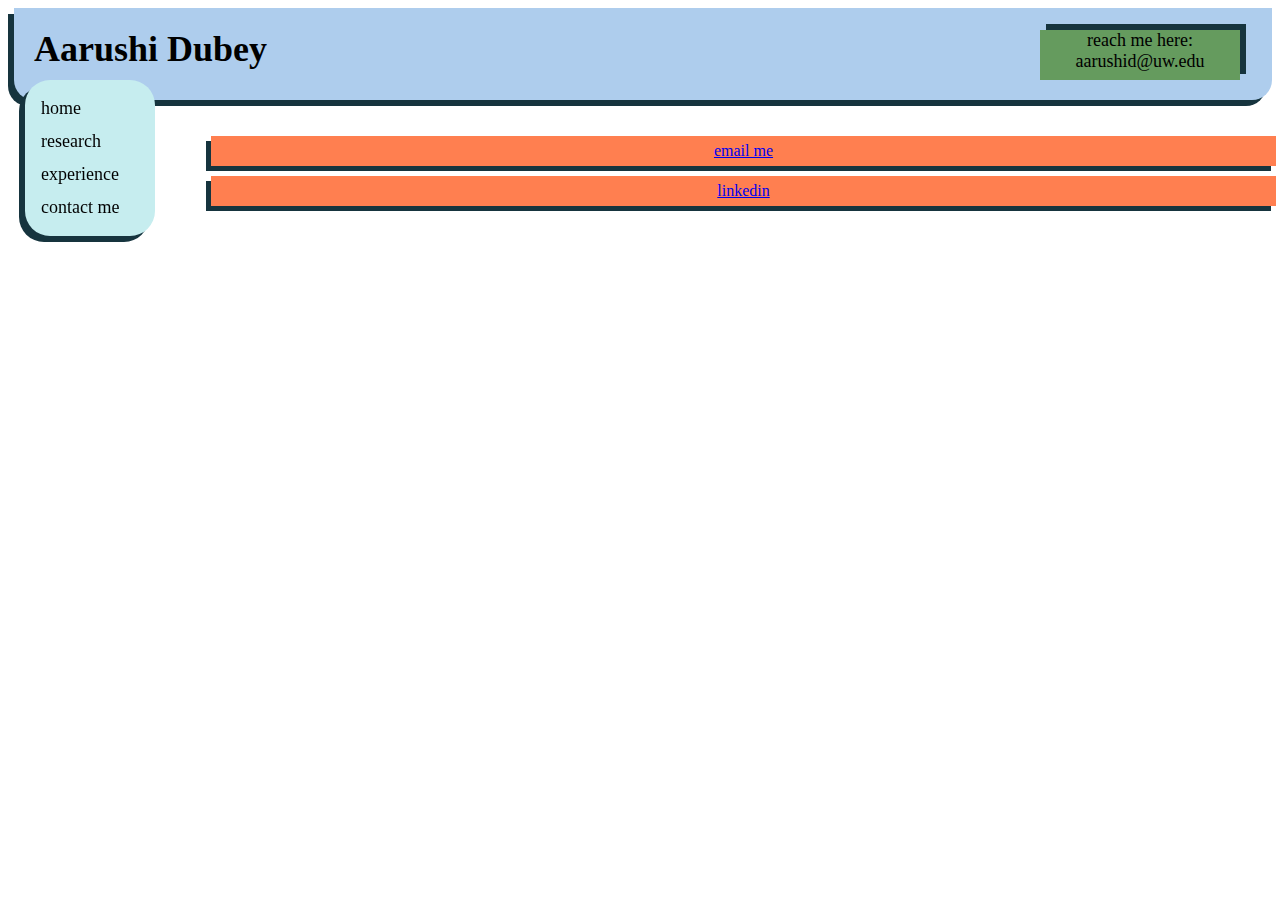
==== html/contact.html @ adbb2292 "sign off" ====
<!DOCTYPE html>
<html lang="en">
<head>
    <meta charset="UTF-8">
    <meta name="viewport" content="width=device-width, initial-scale=1.0">
    <title>Aarushi's Website</title>
    <link rel="stylesheet" href="../style.css">
</head>
<body>

<!-- Side navigation -->
<div class = "sidenav">
    <a href = "../index.html">home</a>
    <a href = "./research.html">research</a>
    <a href = "./experience.html">experience</a>
    <a href = "./contact.html">contact me</a>
</div>
  
<div class = "name">Aarushi Dubey</div>
<div class = "cont">reach me here: <br>aarushid@uw.edu</div>

<div class="main">
<ul style = "list-style-type:none;">
    <li class = "contbut"><a href="mailto:aarushid@uw.edu">email me</a></li>
    <li class= "contbut"><a href="https://www.linkedin.com/in/aarushi-dubey">linkedin</a></li>
</ul>
</div>

</body>
</html>
---- style.css ----
body {
    font-family: Georgia, 'Times New Roman', Times, serif;
}

.name {
    top: 0px;
    margin-left: 6px;
    font-weight: bold;
    font-size: 36px;
    padding: 20px 20px 30px;
    z-index: 0;
    background-color:#aecded; 
    border-bottom-left-radius: 20px;
    border-bottom-right-radius: 20px;
    box-shadow: -6px 6px rgb(22, 52, 62);
}

.cont {
    width: 200px;
    height: 50px;
    right: 40px;
    top: 30px;
    position: absolute;
    font-weight: 400px;
    font-size: 18px;
    z-index: 2;
    background-color: #659B5E;
    /*border-radius: 25px;*/
    box-shadow: 6px -6px rgb(22, 52, 62);
    text-align: center;
}

.sidenav {
    width: 130px;
    position: fixed;
    z-index: 1;
    top: 80px;
    left: 25px;
    background: #C6EDEF;
    overflow-x: hidden;
    padding: 12px 0;
    border-radius: 25px;
    box-shadow: -6px 6px rgb(22, 52, 62);
}

.sidenav a {    /* each element of side bar */
    padding: 6px 8px 6px 16px; 
    text-decoration: none;
    font-size: 18px;
    color: #000000;
    display: block;
    font-weight: 300;
    /*text-align: center;*/
}
  
.sidenav a:hover {
    color: #6B4B3E;
    font-weight: 700;
}

.main {
    margin-left: 155px; /* Same width as the sidebar + left position in px of .sidenav */
    /*font-size: 18px;  Increased text to enable scrolling */
    padding: 20px 8px;
    z-index: 3;
}

@media screen and (max-height: 450px) {
    .sidenav {padding-top: 15px;}
    .sidenav a {font-size: 18px;}
}

@media screen and (max-width: 600px) {
    /*.name {top: calc(100vh - 10px);} */
    .cont {top: 80px; left: 25px; width: 300px; height: 25px; padding: 5px 5px;}
    .cont br {display: none;}
    .sidenav {top: 125px; left: 18px;}
    .intro {margin-left: 0px; margin-top: 17px;}
    .name {padding-top: 15px;}
}



/*ul.exp {
    list-style: none;
} */

/* li.exp2 {
    float: left;
    /*display: inline-block;*/
    /*margin-right: 20px;  add spacing between items  */ 

h2.sub1 {
    width: calc(100vw - 225px); /*300px*/
    position: relative;
    z-index: 1;
    margin-top: 34px;            /*56 + X = padding (top + bottom) of name + name shaddow + space away from name*/
    margin-left: 175px;            /*margin-left of main (150) + space away from sidenav*/
    overflow-x: hidden;
    background: #FCAB64;
    padding: 12px 8px;            /* padding is WITHIN the box of thing */ 
    /*border-radius: 25px; */
    box-shadow: -5px 5px rgb(22, 52, 62);
    text-align: center;
}

h3.sub2 {
    width: calc(100vw - 250px);
    position: relative;
    z-index: 1;
    margin-top: 30px;            /*56 + X = padding (top + bottom) of name + name shaddow + space away from name*/
    margin-left: 175px;            /*margin-left of main (150) + space away from sidenav*/
    overflow-x: hidden;
    background: #C49E85;
    padding: 12px 0;
    border-radius: 15px; 
    box-shadow: -5px 5px rgb(22, 52, 62);
    text-align: center;
}

.intro {
    padding: 0px;
}

ul li.contbut {
    width: calc(100vw - 225px); /*300px*/
    position: relative;
    z-index: 1;
    margin-bottom: 10px;
    background-color: coral;
    box-shadow: -5px 5px rgb(22, 52, 62);
    text-align: center;
    overflow-x: hidden;
    padding: 6px 5px;
}
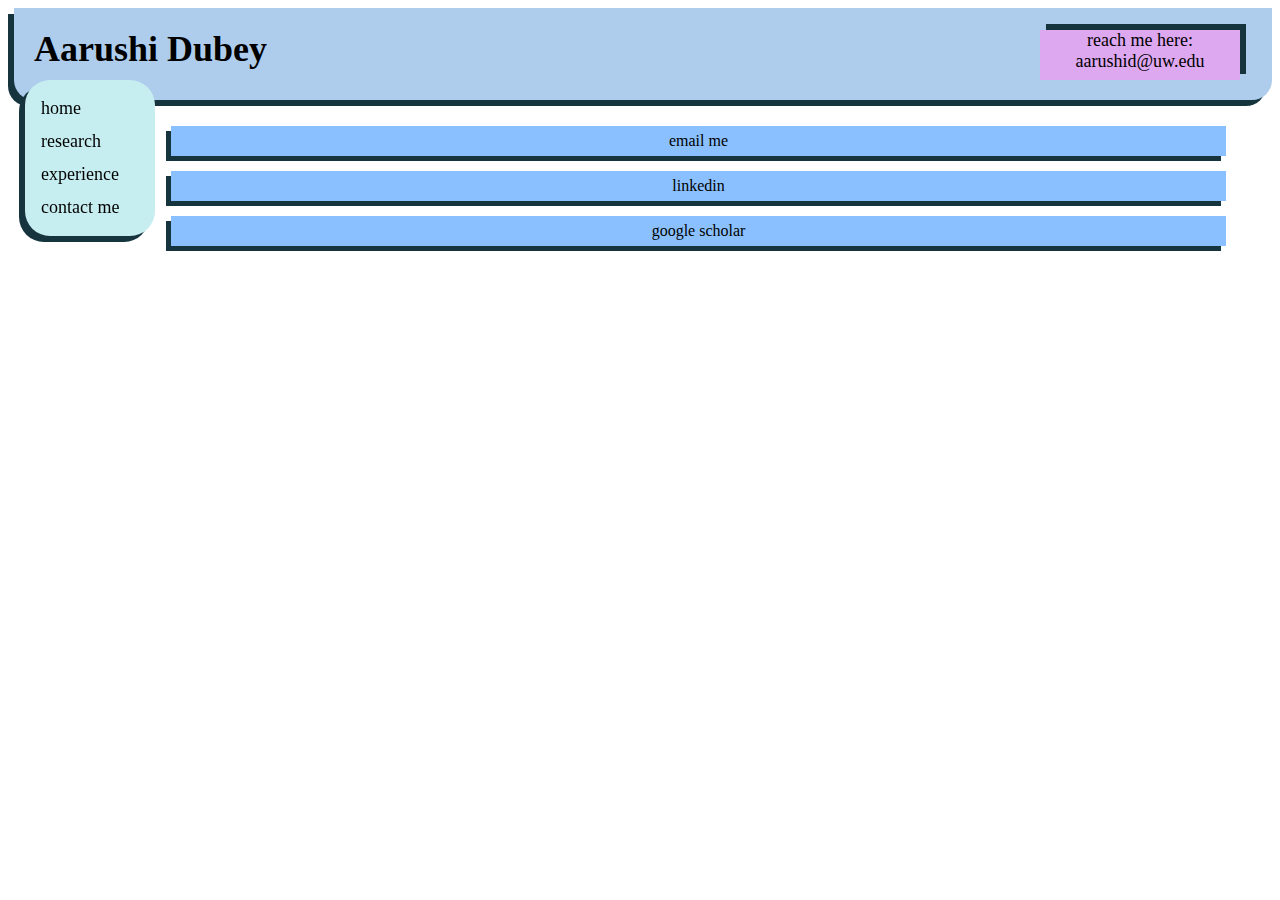
==== commit 48d96139: "wow" ====
--- a/html/contact.html
+++ b/html/contact.html
@@ -20,11 +20,16 @@
 <div class = "cont">reach me here: <br>aarushid@uw.edu</div>
 
 <div class="main">
-<ul style = "list-style-type:none;">
-    <li class = "contbut"><a href="mailto:aarushid@uw.edu">email me</a></li>
-    <li class= "contbut"><a href="https://www.linkedin.com/in/aarushi-dubey">linkedin</a></li>
-</ul>
+    <div class = "contbuts">
+        <a href="mailto:aarushid@uw.edu"><button class = "but">email me</button></a>
+        <a href="https://www.linkedin.com/in/aarushi-dubey"><button class = "but">linkedin</button></a>
+        <a href="https://scholar.google.com/citations?user=NTk82mkAAAAJ&hl=en"><button class = "but">google scholar</button></a>
+    </div>
 </div>
+
+
+
+
 
 </body>
 </html>--- a/style.css
+++ b/style.css
@@ -24,7 +24,7 @@
     font-weight: 400px;
     font-size: 18px;
     z-index: 2;
-    background-color: #659B5E;
+    background-color: #dea8f0;
     /*border-radius: 25px;*/
     box-shadow: 6px -6px rgb(22, 52, 62);
     text-align: center;
@@ -54,7 +54,7 @@
 }
   
 .sidenav a:hover {
-    color: #6B4B3E;
+    color: #51066a;
     font-weight: 700;
 }
 
@@ -77,6 +77,7 @@
     .sidenav {top: 125px; left: 18px;}
     .intro {margin-left: 0px; margin-top: 17px;}
     .name {padding-top: 15px;}
+    button.but {margin-top: 15px;}
 }
 
 
@@ -97,7 +98,7 @@
     margin-top: 34px;            /*56 + X = padding (top + bottom) of name + name shaddow + space away from name*/
     margin-left: 175px;            /*margin-left of main (150) + space away from sidenav*/
     overflow-x: hidden;
-    background: #FCAB64;
+    background: #8acbe9;
     padding: 12px 8px;            /* padding is WITHIN the box of thing */ 
     /*border-radius: 25px; */
     box-shadow: -5px 5px rgb(22, 52, 62);
@@ -111,7 +112,7 @@
     margin-top: 30px;            /*56 + X = padding (top + bottom) of name + name shaddow + space away from name*/
     margin-left: 175px;            /*margin-left of main (150) + space away from sidenav*/
     overflow-x: hidden;
-    background: #C49E85;
+    background: #c5b2f7;
     padding: 12px 0;
     border-radius: 15px; 
     box-shadow: -5px 5px rgb(22, 52, 62);
@@ -122,8 +123,17 @@
     padding: 0px;
 }
 
-ul li.contbut {
+p.contbut { /*unused rn */
     width: calc(100vw - 225px); /*300px*/
+    background: #FCAB64;
+    padding: 6px 5px;            /* padding is WITHIN the box of thing */ 
+    /*border-radius: 25px; */
+    box-shadow: -5px 5px rgb(22, 52, 62);
+    text-align: center;
+    margin-left: 20px; /* 175px of h2 sub1 - 155px of main */
+    /*margin-top: 34px; 
+    margin-right: 20px; 
+    margin-left: 175px;  
     position: relative;
     z-index: 1;
     margin-bottom: 10px;
@@ -131,6 +141,46 @@
     box-shadow: -5px 5px rgb(22, 52, 62);
     text-align: center;
     overflow-x: hidden;
-    padding: 6px 5px;
+    padding: 6px 5px; */
 }
 
+a:link { 
+    text-decoration: none; 
+    color: black;
+}
+
+button.but {
+    width: calc(100vw - 225px); /*300px*/
+    background-color: #8ac0ff;
+    padding: 6px 5px;            /* padding is WITHIN the box of thing */ 
+    /*border-radius: 25px; */
+    box-shadow: -5px 5px rgb(22, 52, 62);
+    text-align: center;
+    /*margin-left: 20px; /* 175px of h2 sub1 - 155px of main */
+    color: black;
+    
+    cursor: pointer;
+    outline: none;
+    border: none;
+    font-family: Georgia, 'Times New Roman', Times, serif;
+    font-size: 16px;
+    margin-bottom: 15px;
+}
+
+button.but:hover {
+    background-color: #7c7eca;
+    box-shadow: -5px 5px rgb(22, 52, 62);
+}
+button.but:focus {
+    background-color: #673e8e;
+    box-shadow: -5px 5px rgb(22, 52, 62);
+}
+button.but:active {
+    background-color: #673e8e;
+    box-shadow: -5px 5px rgb(22, 52, 62);
+    transform: translateY(4px);
+}
+
+.contbuts {
+    margin-top: 6px;
+}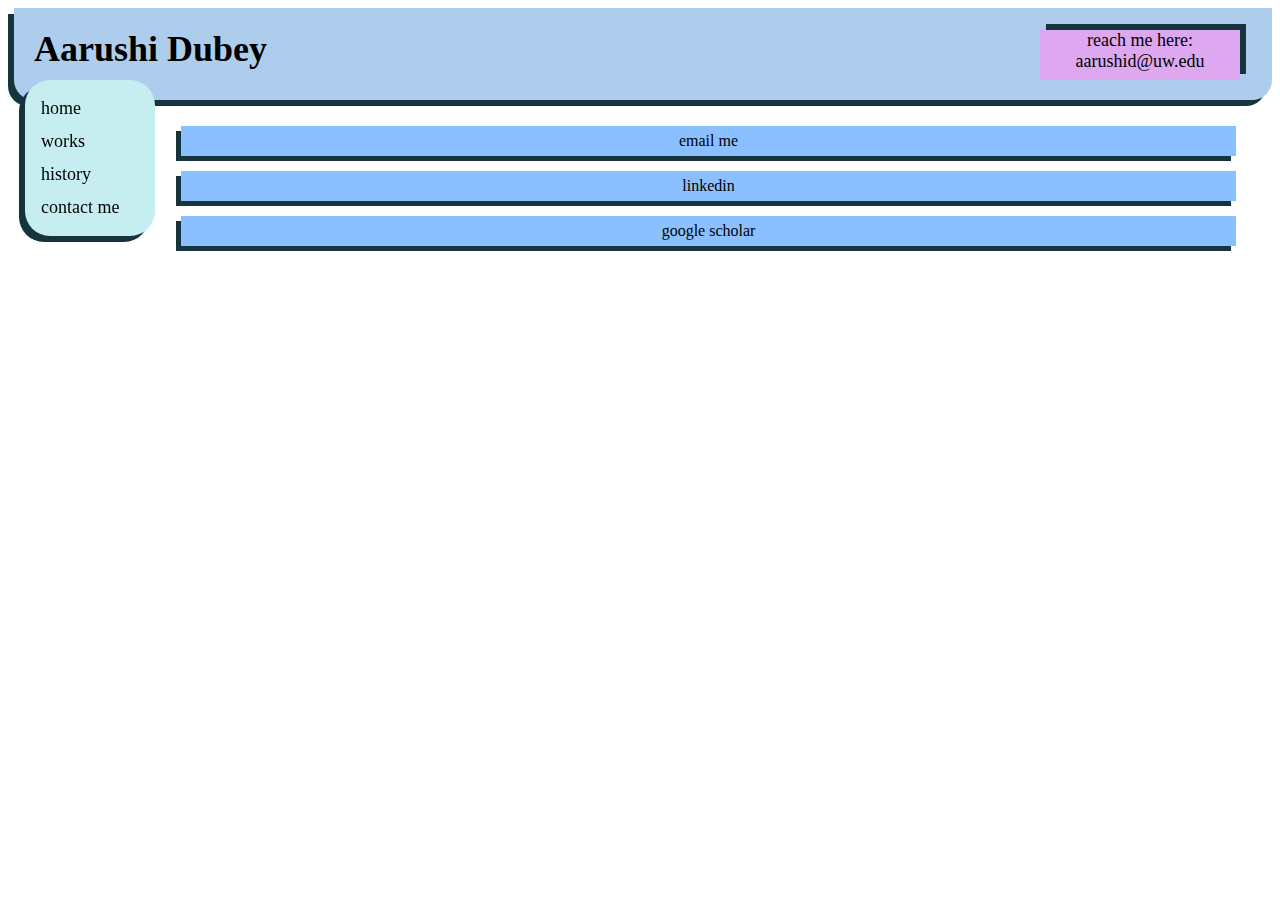
==== commit e9659612: "done" ====
--- a/html/contact.html
+++ b/html/contact.html
@@ -5,14 +5,15 @@
     <meta name="viewport" content="width=device-width, initial-scale=1.0">
     <title>Aarushi's Website</title>
     <link rel="stylesheet" href="../style.css">
+    <meta content="telephone=no" name="format-detection">
 </head>
 <body>
 
 <!-- Side navigation -->
 <div class = "sidenav">
     <a href = "../index.html">home</a>
-    <a href = "./research.html">research</a>
-    <a href = "./experience.html">experience</a>
+    <a href = "./research.html">works</a>
+    <a href = "./experience.html">history</a>
     <a href = "./contact.html">contact me</a>
 </div>
   
--- a/style.css
+++ b/style.css
@@ -130,7 +130,7 @@
     /*border-radius: 25px; */
     box-shadow: -5px 5px rgb(22, 52, 62);
     text-align: center;
-    margin-left: 20px; /* 175px of h2 sub1 - 155px of main */
+    margin-left: 25px; /* 175px of h2 sub1 - 155px of main */
     /*margin-top: 34px; 
     margin-right: 20px; 
     margin-left: 175px;  
@@ -165,6 +165,7 @@
     font-family: Georgia, 'Times New Roman', Times, serif;
     font-size: 16px;
     margin-bottom: 15px;
+    margin-left: 10px;
 }
 
 button.but:hover {
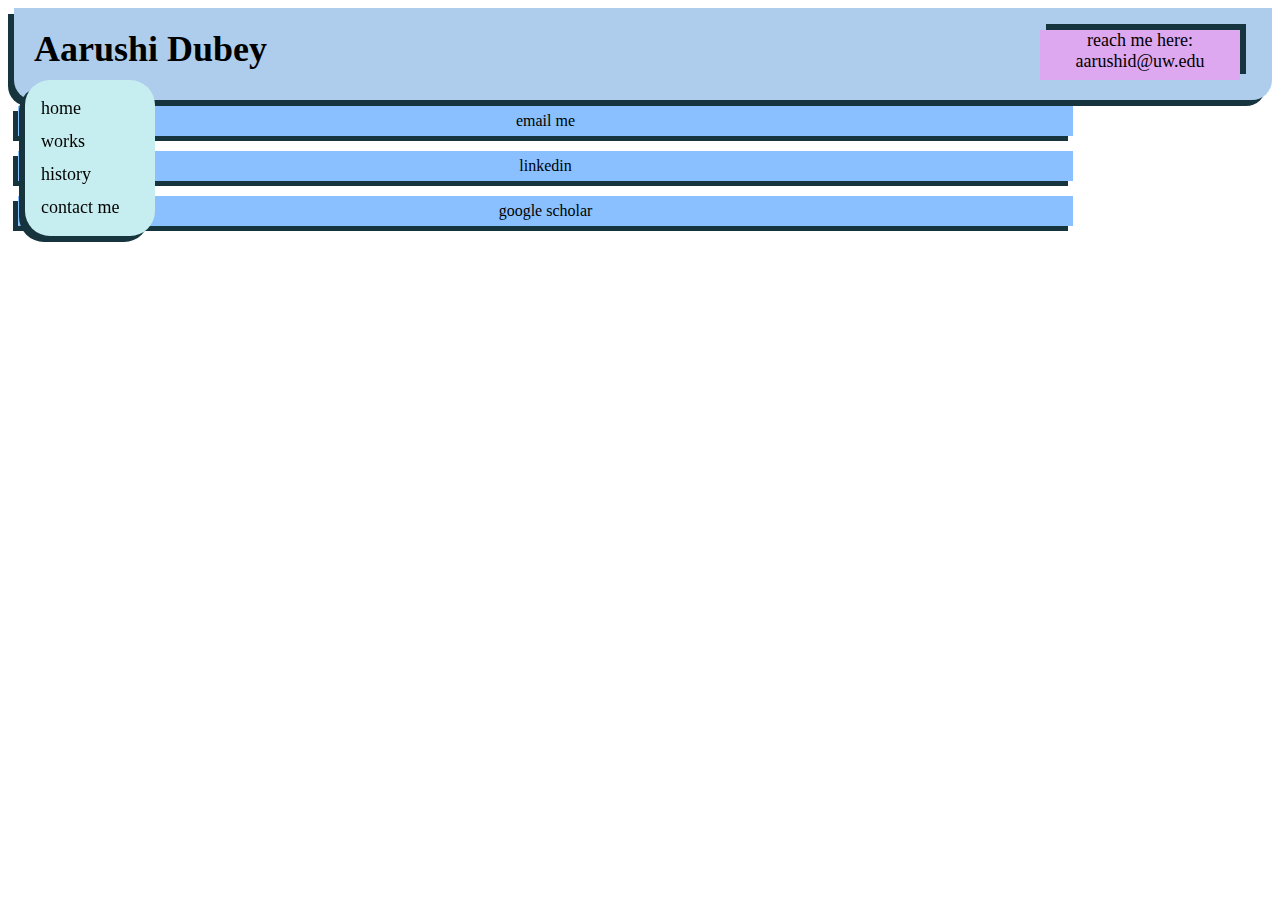
==== commit 1d65bc6e: "wow so mcuh" ====
--- a/html/contact.html
+++ b/html/contact.html
@@ -20,13 +20,13 @@
 <div class = "name">Aarushi Dubey</div>
 <div class = "cont">reach me here: <br>aarushid@uw.edu</div>
 
-<div class="main">
-    <div class = "contbuts">
+
+<div class = "contbuts">
         <a href="mailto:aarushid@uw.edu"><button class = "but">email me</button></a>
         <a href="https://www.linkedin.com/in/aarushi-dubey"><button class = "but">linkedin</button></a>
         <a href="https://scholar.google.com/citations?user=NTk82mkAAAAJ&hl=en"><button class = "but">google scholar</button></a>
-    </div>
-</div>
+ </div>
+
 
 
 
--- a/style.css
+++ b/style.css
@@ -70,14 +70,28 @@
     .sidenav a {font-size: 18px;}
 }
 
-@media screen and (max-width: 600px) {
+@media all and (max-width: 600px) {
     /*.name {top: calc(100vh - 10px);} */
-    .cont {top: 80px; left: 25px; width: 300px; height: 25px; padding: 5px 5px;}
+    
+    .cont {top: 80px; right: 70px; width: 300px; height: 25px; padding: 5px 5px;}
     .cont br {display: none;}
-    .sidenav {top: 125px; left: 18px;}
-    .intro {margin-left: 0px; margin-top: 17px;}
+    .sidenav {position: absolute; top: 125px; margin-left: 5%; margin-right: 10%; width: calc(100vw - 190px); text-align: center; height: 17px;}
+    .sidenav a {display: inline;}
+    .intro {margin-left: -150px; margin-top: 70px; text-align: justify; text-justify: inter-word;}
     .name {padding-top: 15px;}
     button.but {margin-top: 15px;}
+    h2.sub1 {left: -150px; top: 53px; width: calc(100vw - 75px) !important; }     /* negative bc its moving left edge from ancestor */
+    h3.sub2 {margin-top: 30px !important; left: -150px; top: 50px;  width: calc(100vw - 60px) !important;}
+    ul.top {margin-bottom: -70px; margin-left: -50px !important; margin-top: 60px !important;}
+    .contbuts {margin-top:90px !important; margin-left: 105px;}
+
+    
+    /*.sidenav a {float: left; 
+        position: absolute; 
+        height: 100px; 
+        width: calc(100vw - 50px);} */
+      /*margin-top: 60px; margin-left: 6px;*/
+    /*h3.sub2 {} /* margin-top: 70px; margin-left: 6px;*/
 }
 
 
@@ -98,7 +112,7 @@
     margin-top: 34px;            /*56 + X = padding (top + bottom) of name + name shaddow + space away from name*/
     margin-left: 175px;            /*margin-left of main (150) + space away from sidenav*/
     overflow-x: hidden;
-    background: #8acbe9;
+    background-color: #8acbe9;    /* #8acbe9 */
     padding: 12px 8px;            /* padding is WITHIN the box of thing */ 
     /*border-radius: 25px; */
     box-shadow: -5px 5px rgb(22, 52, 62);
@@ -112,11 +126,17 @@
     margin-top: 30px;            /*56 + X = padding (top + bottom) of name + name shaddow + space away from name*/
     margin-left: 175px;            /*margin-left of main (150) + space away from sidenav*/
     overflow-x: hidden;
-    background: #c5b2f7;
+    background-color: #c5b2f7;
     padding: 12px 0;
     border-radius: 15px; 
     box-shadow: -5px 5px rgb(22, 52, 62);
     text-align: center;
+}
+
+ul.top {
+    list-style-type:none; 
+    margin-left: 100px; 
+    padding-right: 10px;
 }
 
 .intro {
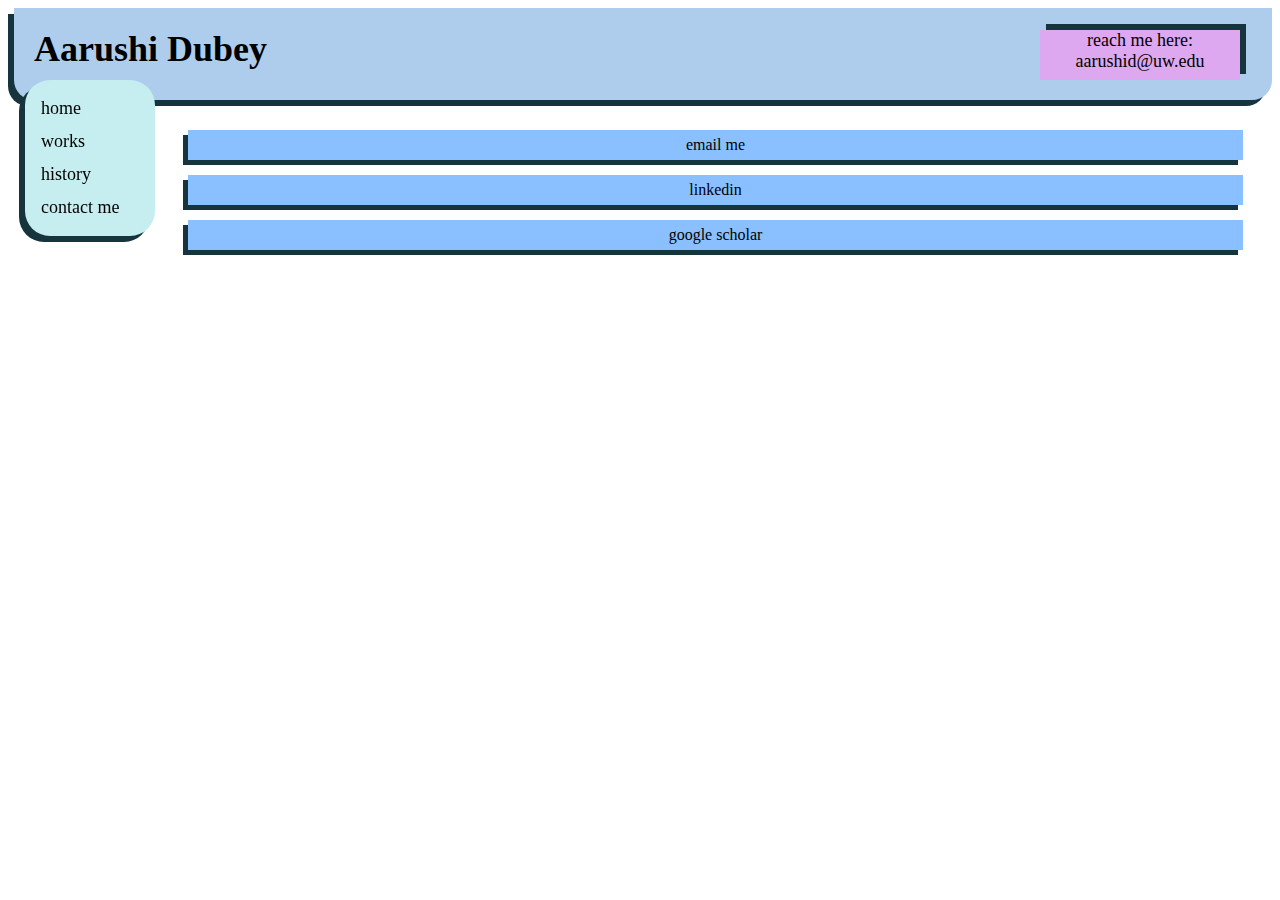
==== commit e3132fd2: "title" ====
--- a/html/contact.html
+++ b/html/contact.html
@@ -3,7 +3,7 @@
 <head>
     <meta charset="UTF-8">
     <meta name="viewport" content="width=device-width, initial-scale=1.0">
-    <title>Aarushi's Website</title>
+    <title>hello I'm Aarushi</title>
     <link rel="stylesheet" href="../style.css">
     <meta content="telephone=no" name="format-detection">
 </head>
--- a/style.css
+++ b/style.css
@@ -73,9 +73,9 @@
 @media all and (max-width: 600px) {
     /*.name {top: calc(100vh - 10px);} */
     
-    .cont {top: 80px; right: 70px; width: 300px; height: 25px; padding: 5px 5px;}
+    .cont {top: 80px; right: 50px; width: 70%; height: 25px; padding: 5px 5px;}
     .cont br {display: none;}
-    .sidenav {position: absolute; top: 125px; margin-left: 5%; margin-right: 10%; width: calc(100vw - 190px); text-align: center; height: 17px;}
+    .sidenav {font-size:x-small; position: absolute; top: 125px; width: 90%; text-align: center; height: 17px;}
     .sidenav a {display: inline;}
     .intro {margin-left: -150px; margin-top: 70px; text-align: justify; text-justify: inter-word;}
     .name {padding-top: 15px;}
@@ -83,7 +83,7 @@
     h2.sub1 {left: -150px; top: 53px; width: calc(100vw - 75px) !important; }     /* negative bc its moving left edge from ancestor */
     h3.sub2 {margin-top: 30px !important; left: -150px; top: 50px;  width: calc(100vw - 60px) !important;}
     ul.top {margin-bottom: -70px; margin-left: -50px !important; margin-top: 60px !important;}
-    .contbuts {margin-top:90px !important; margin-left: 105px;}
+    .contbuts {margin-top:90px !important; margin-left: 90px !important;}
 
     
     /*.sidenav a {float: left; 
@@ -203,5 +203,6 @@
 }
 
 .contbuts {
-    margin-top: 6px;
+    margin-top: 30px;
+    margin-left: 170px;
 }